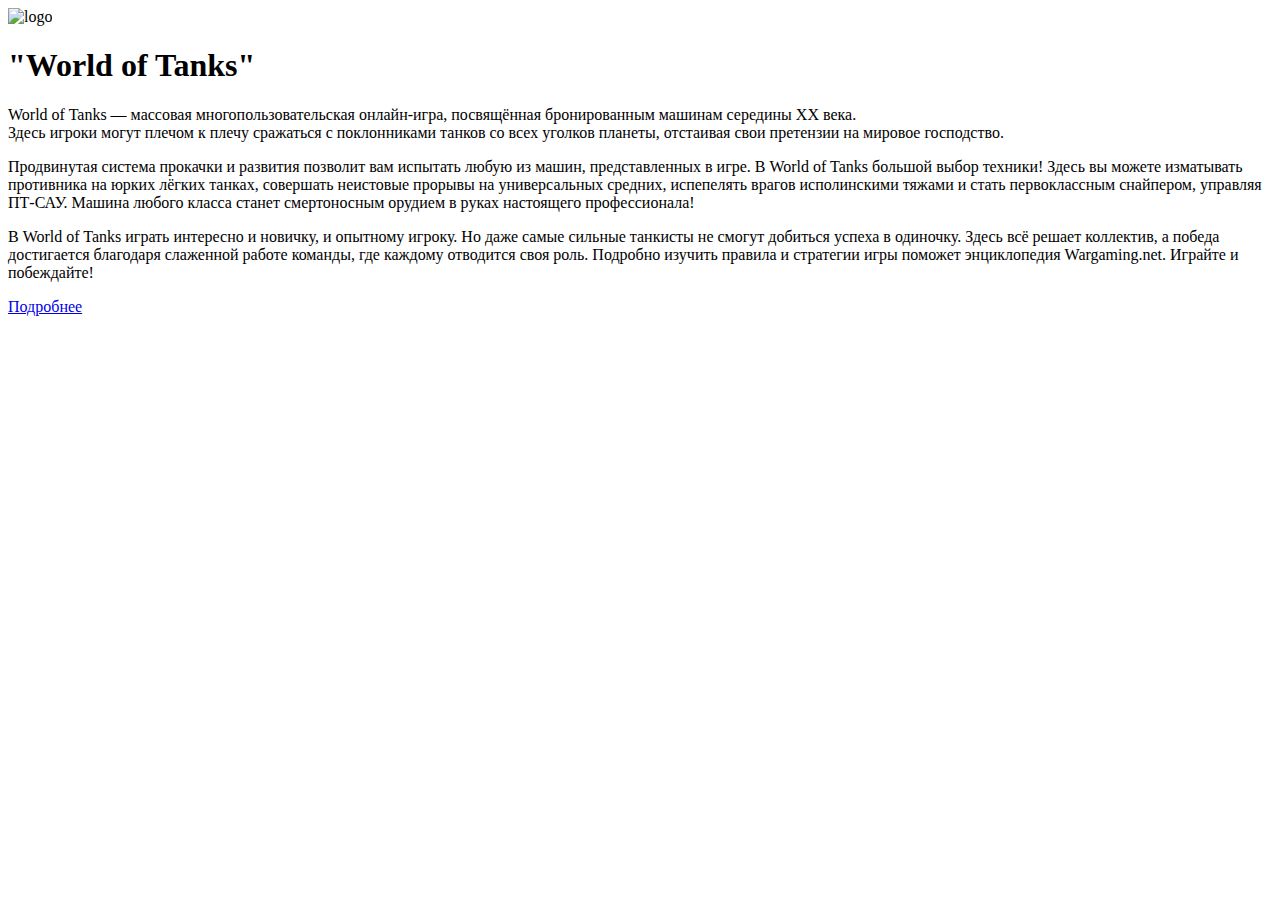
==== homework_2/index.html @ 8bee55d4 "add test homework_2" ====
<!DOCTYPE html>
<html>
<head>
    <meta charset="UTF-8">
    <meta name="viewport" content="width=dewice-wdth, initial-scale=1">
    <title>Всё о "World of Tanks"</title>
    <link href="style.css" rel="stylesheet">
</head>
<body>
    <header>    
        <img src="https://s1.1zoom.ru/big0/785/376588-alexfas01.jpg" width="200" height="200" alt="logo">
        <h1>"World of Tanks"</h1>
    </header>
    <main>
        <p>
            World of Tanks — массовая многопользовательская онлайн-игра,
            посвящённая бронированным машинам середины XX века.<br> 
            Здесь игроки могут плечом к плечу сражаться с поклонниками танков со всех уголков планеты, 
            отстаивая свои претензии на мировое господство. 
        </p>
        <p>
            Продвинутая система прокачки и развития позволит вам испытать любую из машин, 
            представленных в игре. В World of Tanks большой выбор техники! Здесь вы можете изматывать противника на юрких лёгких танках, 
            совершать неистовые прорывы на универсальных средних, испепелять врагов исполинскими тяжами и стать первоклассным снайпером, управляя ПТ-САУ. 
            Машина любого класса станет смертоносным орудием в руках настоящего профессионала!
        </p>
        <p> 
            В World of Tanks играть интересно и новичку, и опытному игроку. 
            Но даже самые сильные танкисты не смогут добиться успеха в одиночку. 
            Здесь всё решает коллектив, а победа достигается благодаря слаженной работе команды, 
            где каждому отводится своя роль. Подробно изучить правила и стратегии игры поможет энциклопедия Wargaming.net. Играйте и побеждайте!
        </p>
        <a href="https://ru.wikipedia.org/wiki/World_of_Tanks" target="blank">Подробнее</a>
    </main>
    <footer></footer>
</body>
</html>
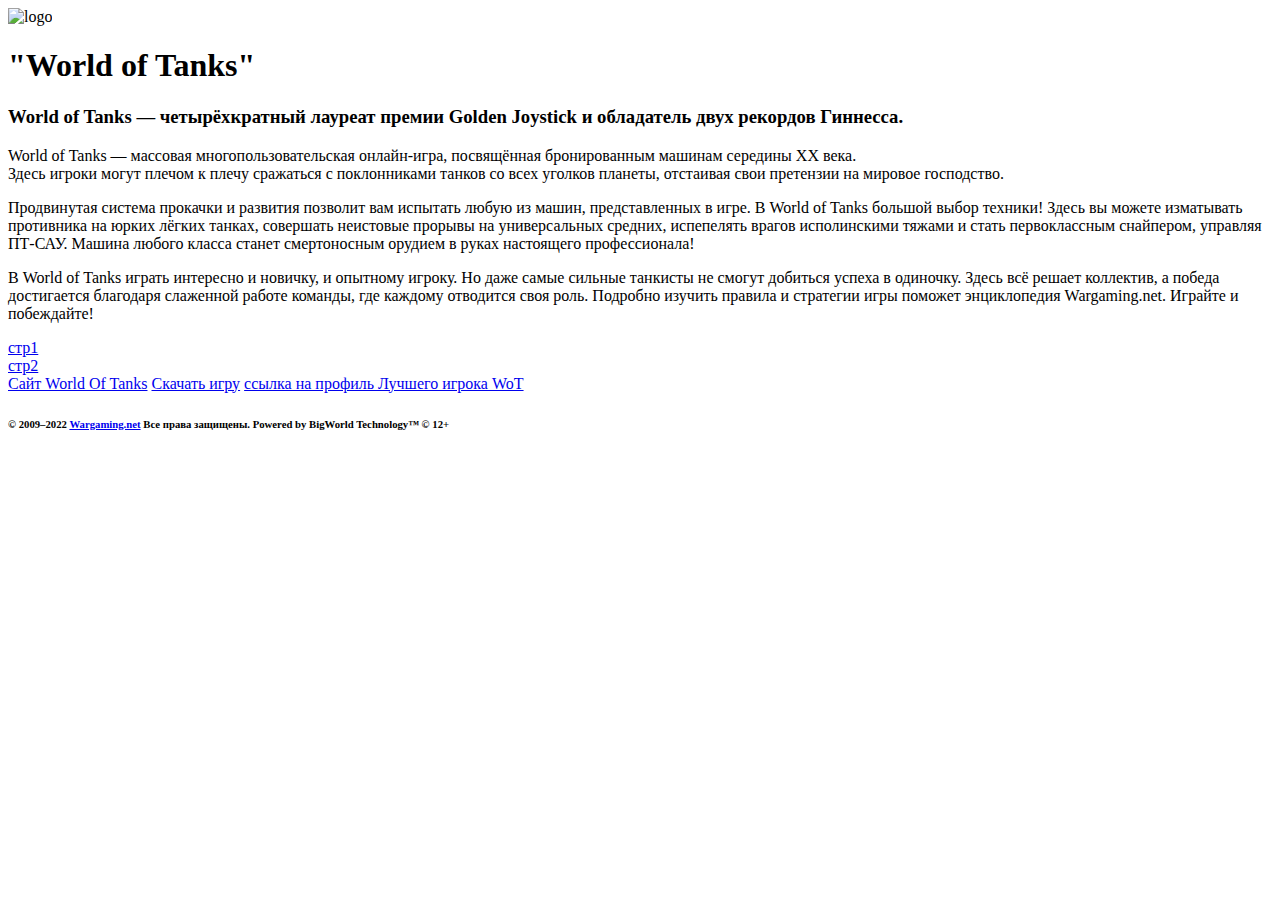
==== commit 858c71a6: "add test homework_2" ====
--- a/homework_2/index.html
+++ b/homework_2/index.html
@@ -10,6 +10,7 @@
     <header>    
         <img src="https://s1.1zoom.ru/big0/785/376588-alexfas01.jpg" width="200" height="200" alt="logo">
         <h1>"World of Tanks"</h1>
+        <h3>World of Tanks — четырёхкратный лауреат премии Golden Joystick и обладатель двух рекордов Гиннесса.</h3>
     </header>
     <main>
         <p>
@@ -30,8 +31,18 @@
             Здесь всё решает коллектив, а победа достигается благодаря слаженной работе команды, 
             где каждому отводится своя роль. Подробно изучить правила и стратегии игры поможет энциклопедия Wargaming.net. Играйте и побеждайте!
         </p>
-        <a href="https://ru.wikipedia.org/wiki/World_of_Tanks" target="blank">Подробнее</a>
+        <div>
+            <a href="st1.html" target="blank" rel="nofollow noopener noreferrer">стр1</a>
+        </div>
+        <duv>
+            <a href="st2.html" target="blank" rel="nofollow noopener noreferrer">стр2</a>
+        </duv>
     </main>
-    <footer></footer>
+    <footer>
+        <a href="https://worldoftanks.ru/?utm_source=global-nav&utm_medium=link&utm_campaign=wgnp&_ga=2.44741863.255971178.1663627385-2080059218.1663627385" target="blank" rel="nofollow noopener noreferrer">Сайт World Of Tanks</a>
+        <a href="https://ru.wargaming.net/ru/games/wot" target="blank" rel="nofollow noopener noreferrer">Скачать игру</a>
+        <a href="https://worldoftanks.ru/ru/community/accounts/62310363-_AbuHanif_/?utm_source=global-nav&utm_medium=link&utm_campaign=wot-portal" target="blank" rel="nofollow noopener noreferrer">ссылка на профиль Лучшего игрока WoT</a>
+        <h6>© 2009–2022 <a href="https://ru.wargaming.net/ru" target="blank" rel="nofollow noopener noreferrer">Wargaming.net</a> Все права защищены. Powered by BigWorld Technology™ © 12+</h6>
+    </footer>
 </body>
 </html>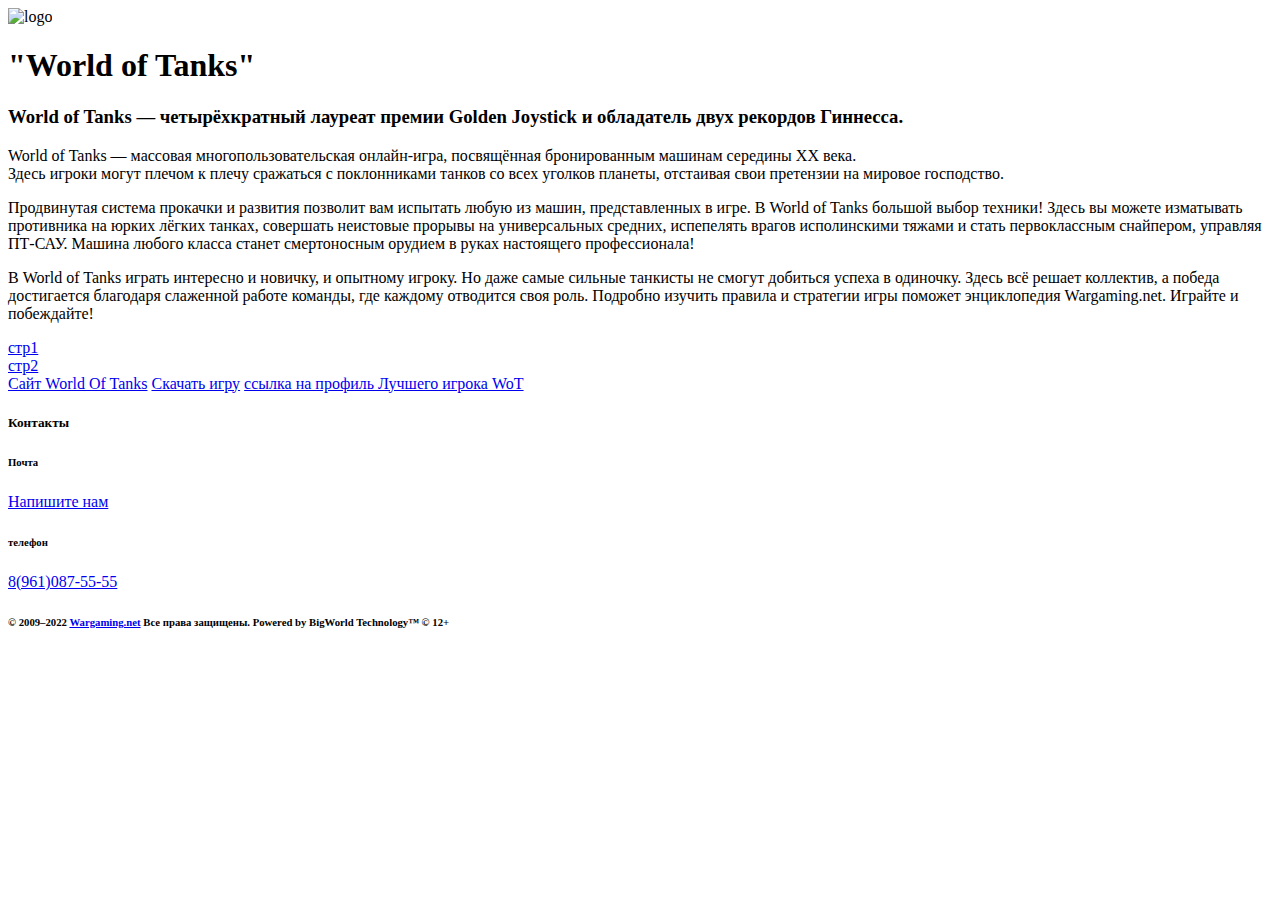
==== commit 5407f614: "add test homework_2" ====
--- a/homework_2/index.html
+++ b/homework_2/index.html
@@ -42,6 +42,11 @@
         <a href="https://worldoftanks.ru/?utm_source=global-nav&utm_medium=link&utm_campaign=wgnp&_ga=2.44741863.255971178.1663627385-2080059218.1663627385" target="blank" rel="nofollow noopener noreferrer">Сайт World Of Tanks</a>
         <a href="https://ru.wargaming.net/ru/games/wot" target="blank" rel="nofollow noopener noreferrer">Скачать игру</a>
         <a href="https://worldoftanks.ru/ru/community/accounts/62310363-_AbuHanif_/?utm_source=global-nav&utm_medium=link&utm_campaign=wot-portal" target="blank" rel="nofollow noopener noreferrer">ссылка на профиль Лучшего игрока WoT</a>
+        <h5>Контакты</h5>
+        <h6>Почта</h6>
+        <a href="mailto:hanif.76@mail.ru">Напишите нам</a>
+        <h6>телефон</h6>
+        <a href="tel:+70000000000">8(961)087-55-55</a>
         <h6>© 2009–2022 <a href="https://ru.wargaming.net/ru" target="blank" rel="nofollow noopener noreferrer">Wargaming.net</a> Все права защищены. Powered by BigWorld Technology™ © 12+</h6>
     </footer>
 </body>
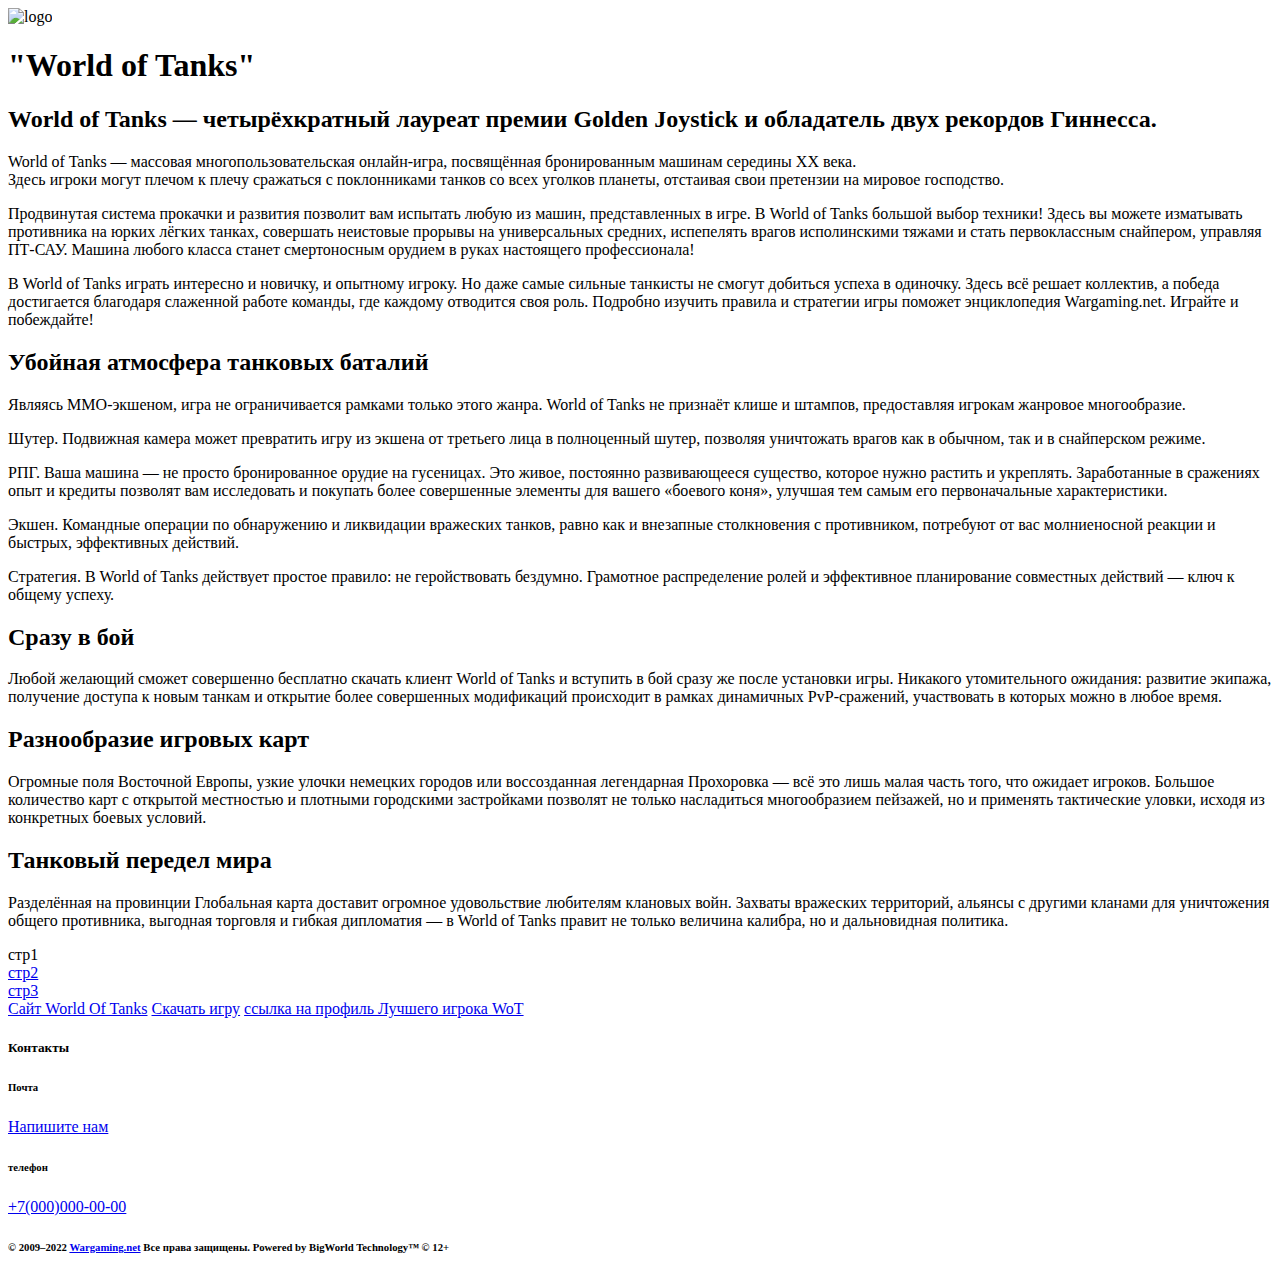
==== commit 5f514f52: "homework_2" ====
--- a/homework_2/index.html
+++ b/homework_2/index.html
@@ -7,12 +7,12 @@
     <link href="style.css" rel="stylesheet">
 </head>
 <body>
-    <header>    
+    <header>  
         <img src="https://s1.1zoom.ru/big0/785/376588-alexfas01.jpg" width="200" height="200" alt="logo">
         <h1>"World of Tanks"</h1>
-        <h3>World of Tanks — четырёхкратный лауреат премии Golden Joystick и обладатель двух рекордов Гиннесса.</h3>
     </header>
     <main>
+        <h2>World of Tanks — четырёхкратный лауреат премии Golden Joystick и обладатель двух рекордов Гиннесса.</h2>
         <p>
             World of Tanks — массовая многопользовательская онлайн-игра,
             посвящённая бронированным машинам середины XX века.<br> 
@@ -31,11 +31,49 @@
             Здесь всё решает коллектив, а победа достигается благодаря слаженной работе команды, 
             где каждому отводится своя роль. Подробно изучить правила и стратегии игры поможет энциклопедия Wargaming.net. Играйте и побеждайте!
         </p>
+        <h2>Убойная атмосфера танковых баталий</h2>
+        <p>Являясь ММО-экшеном, игра не ограничивается рамками только этого жанра. 
+            World of Tanks не признаёт клише и штампов, предоставляя игрокам жанровое многообразие.
+        </p>
+        <p>
+            Шутер. Подвижная камера может превратить игру из экшена от третьего лица в полноценный шутер, 
+            позволяя уничтожать врагов как в обычном, так и в снайперском режиме.
+        </p>
+        <p>
+            РПГ. Ваша машина — не просто бронированное орудие на гусеницах. Это живое, постоянно развивающееся существо, которое нужно растить и укреплять. 
+            Заработанные в сражениях опыт и кредиты позволят вам исследовать и покупать более совершенные элементы для вашего «боевого коня», улучшая тем самым его первоначальные характеристики.
+        </p>
+        <p>
+            Экшен. Командные операции по обнаружению и ликвидации вражеских танков, равно как и внезапные столкновения с противником, 
+            потребуют от вас молниеносной реакции и быстрых, эффективных действий.
+        </p>
+        <p>
+            Стратегия. В World of Tanks действует простое правило: не геройствовать бездумно. 
+            Грамотное распределение ролей и эффективное планирование совместных действий — ключ к общему успеху.
+        </p>
+        <h2>Сразу в бой</h2>
+        <p>
+            Любой желающий сможет совершенно бесплатно скачать клиент World of Tanks и вступить в бой сразу же после установки игры. Никакого утомительного ожидания: развитие экипажа, 
+            получение доступа к новым танкам и открытие более совершенных модификаций происходит в рамках динамичных PvP-сражений, участвовать в которых можно в любое время.
+        </p>
+        <h2>Разнообразие игровых карт</h2>
+        <p>
+            Огромные поля Восточной Европы, узкие улочки немецких городов или воссозданная легендарная Прохоровка — всё это лишь малая часть того, что ожидает игроков. 
+            Большое количество карт с открытой местностью и плотными городскими застройками позволят не только насладиться многообразием пейзажей, 
+            но и применять тактические уловки, исходя из конкретных боевых условий.
+        </p>
+        <h2>Танковый передел мира</h2>
+        <p>
+            Разделённая на провинции Глобальная карта доставит огромное удовольствие любителям клановых войн. 
+            Захваты вражеских территорий, альянсы с другими кланами для уничтожения общего противника, 
+            выгодная торговля и гибкая дипломатия — в World of Tanks правит не только величина калибра, но и дальновидная политика.
+        </p>
+        <div>стр1</div>
         <div>
-            <a href="st1.html" target="blank" rel="nofollow noopener noreferrer">стр1</a>
+            <a href="st2.html" target="blank" rel="nofollow noopener noreferrer">стр2</a>
         </div>
         <duv>
-            <a href="st2.html" target="blank" rel="nofollow noopener noreferrer">стр2</a>
+            <a href="st3.html" target="blank" rel="nofollow noopener noreferrer">стр3</a>
         </duv>
     </main>
     <footer>
@@ -46,7 +84,7 @@
         <h6>Почта</h6>
         <a href="mailto:hanif.76@mail.ru">Напишите нам</a>
         <h6>телефон</h6>
-        <a href="tel:+70000000000">8(961)087-55-55</a>
+        <a href="tel:+70000000000">+7(000)000-00-00</a>
         <h6>© 2009–2022 <a href="https://ru.wargaming.net/ru" target="blank" rel="nofollow noopener noreferrer">Wargaming.net</a> Все права защищены. Powered by BigWorld Technology™ © 12+</h6>
     </footer>
 </body>
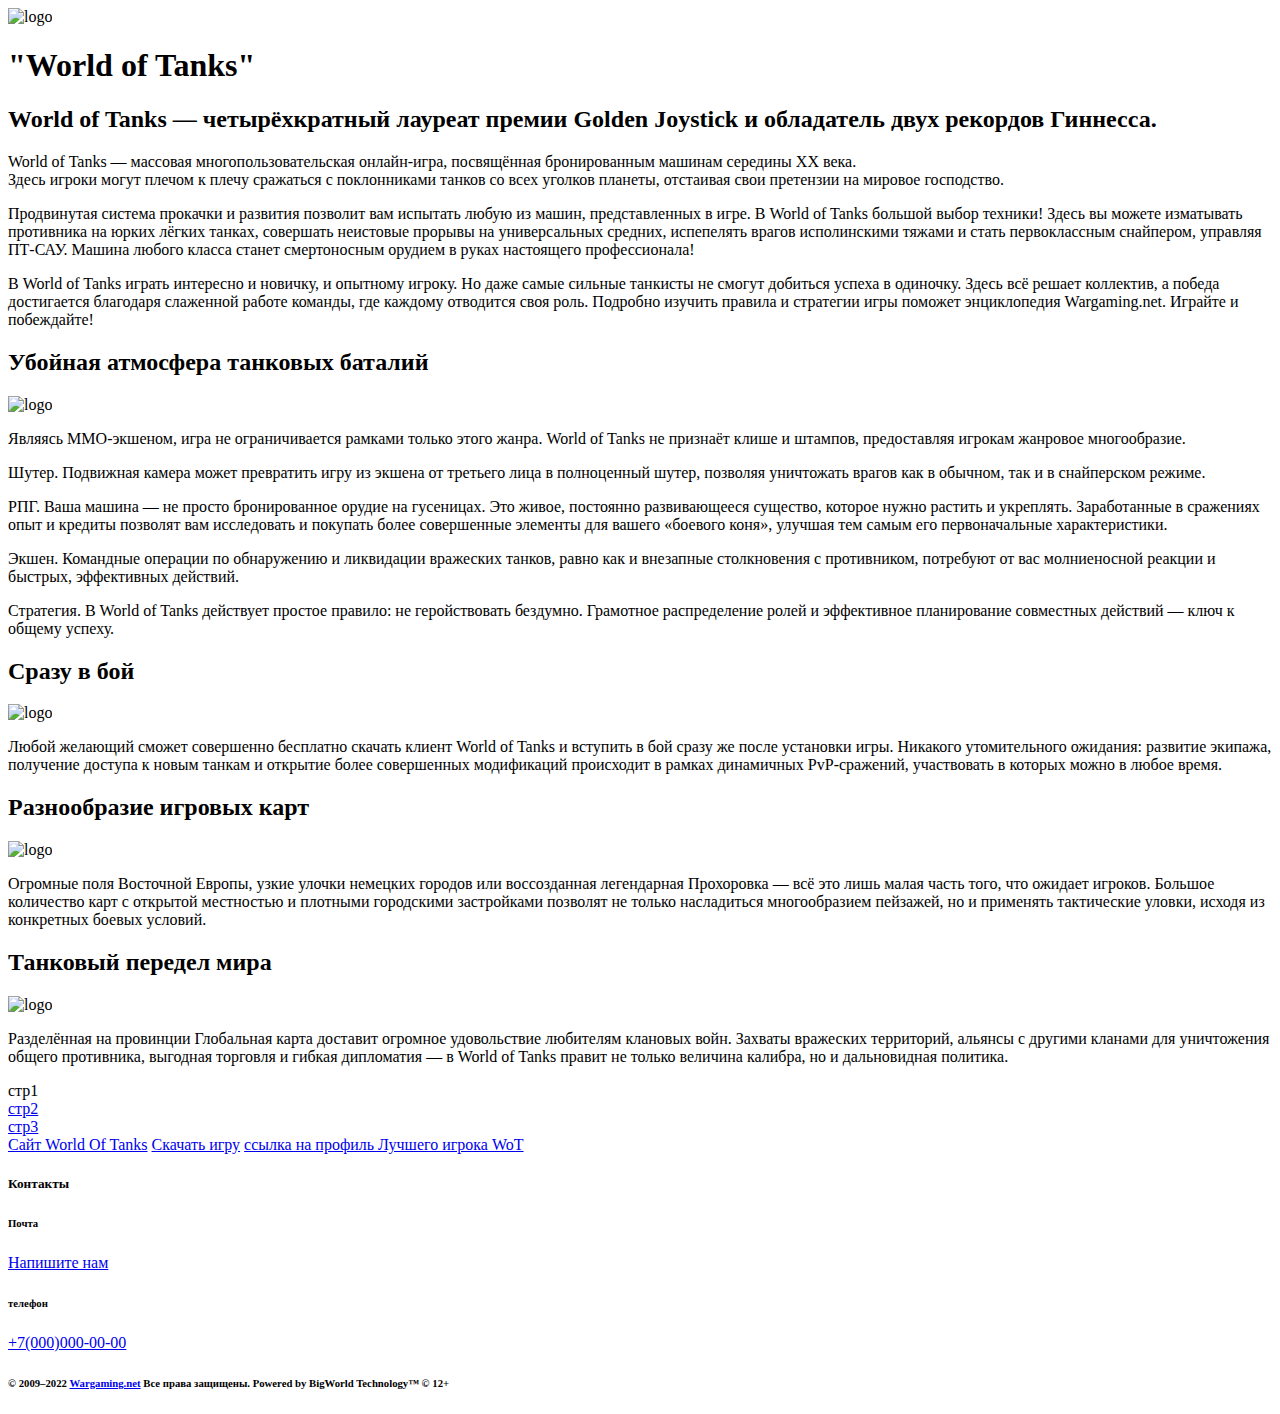
==== commit 052b253e: "homework_2" ====
--- a/homework_2/index.html
+++ b/homework_2/index.html
@@ -2,13 +2,13 @@
 <html>
 <head>
     <meta charset="UTF-8">
+    <meta http-equiv="X-UA-Compatible" content="IE=edge">
     <meta name="viewport" content="width=dewice-wdth, initial-scale=1">
     <title>Всё о "World of Tanks"</title>
-    <link href="style.css" rel="stylesheet">
 </head>
 <body>
     <header>  
-        <img src="https://s1.1zoom.ru/big0/785/376588-alexfas01.jpg" width="200" height="200" alt="logo">
+        <img src="https://cdn0.sellbe.com/p5/s-5741/product2/2778/227573.png" width="300" height="300" alt="logo">
         <h1>"World of Tanks"</h1>
     </header>
     <main>
@@ -32,6 +32,7 @@
             где каждому отводится своя роль. Подробно изучить правила и стратегии игры поможет энциклопедия Wargaming.net. Играйте и побеждайте!
         </p>
         <h2>Убойная атмосфера танковых баталий</h2>
+        <img src="https://ru-wotp.wgcdn.co/dcont/fb/image/tmb/gamepage1_243x.jpg" width="200" height="200" alt="logo">
         <p>Являясь ММО-экшеном, игра не ограничивается рамками только этого жанра. 
             World of Tanks не признаёт клише и штампов, предоставляя игрокам жанровое многообразие.
         </p>
@@ -52,17 +53,20 @@
             Грамотное распределение ролей и эффективное планирование совместных действий — ключ к общему успеху.
         </p>
         <h2>Сразу в бой</h2>
+        <img src="https://ru-wotp.wgcdn.co/dcont/fb/image/tmb/gamepage2_243x.jpg" width="200" height="200" alt="logo">
         <p>
             Любой желающий сможет совершенно бесплатно скачать клиент World of Tanks и вступить в бой сразу же после установки игры. Никакого утомительного ожидания: развитие экипажа, 
             получение доступа к новым танкам и открытие более совершенных модификаций происходит в рамках динамичных PvP-сражений, участвовать в которых можно в любое время.
         </p>
         <h2>Разнообразие игровых карт</h2>
+        <img src="https://worldoftanks.ru/dcont/fb/imagesforarticles/p5.jpg?MEDIA_PREFIX=/dcont/fb/" width="200" height="200" alt="logo">
         <p>
             Огромные поля Восточной Европы, узкие улочки немецких городов или воссозданная легендарная Прохоровка — всё это лишь малая часть того, что ожидает игроков. 
             Большое количество карт с открытой местностью и плотными городскими застройками позволят не только насладиться многообразием пейзажей, 
             но и применять тактические уловки, исходя из конкретных боевых условий.
         </p>
         <h2>Танковый передел мира</h2>
+        <img src="https://worldoftanks.ru/dcont/fb/imagesforarticles/p6.jpg?MEDIA_PREFIX=/dcont/fb/" width="200" height="200" alt="logo">
         <p>
             Разделённая на провинции Глобальная карта доставит огромное удовольствие любителям клановых войн. 
             Захваты вражеских территорий, альянсы с другими кланами для уничтожения общего противника, 
